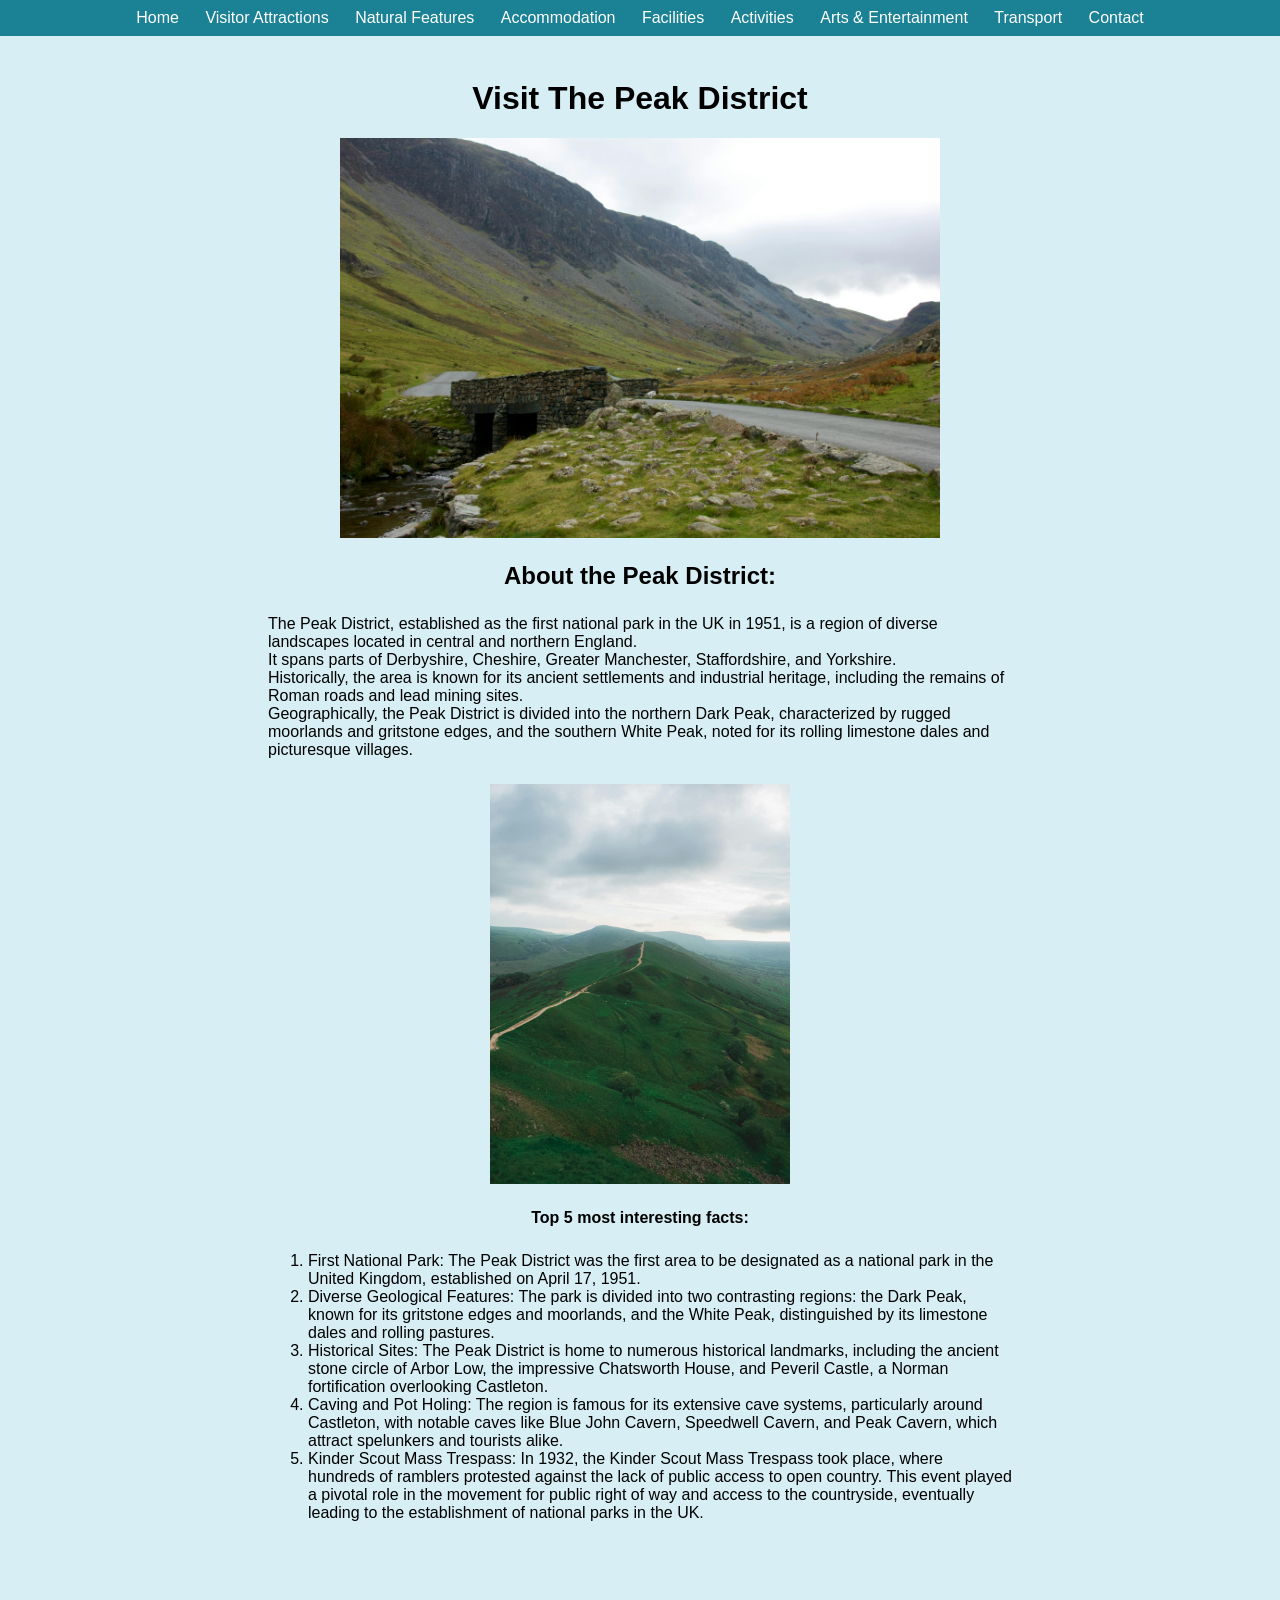
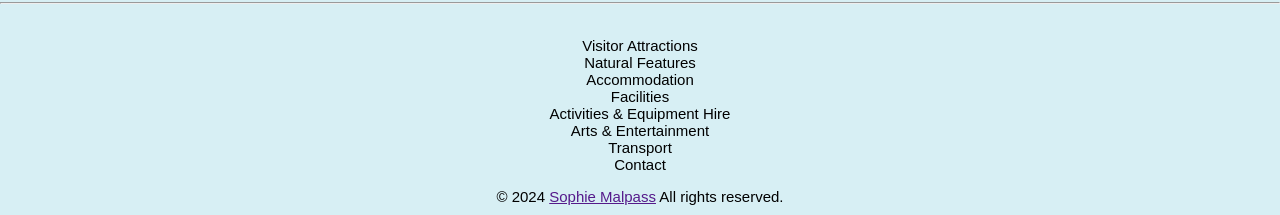
==== index.html @ 925988f4 "Moved page1 to index" ====
<!DOCTYPE html>

<html lang="en-US">

<head>
    <link rel="stylesheet" href="styles/global.css">

    <meta charset="UTF-8">

    <meta name="viewport" content="width=device-width, initial-scale=1.0">

    <title>Peak District National Park</title>
</head>

<body>

    <nav class="navbar">
        <ul>
            <li><a href="pages/page_1.html">Home</a></li>
            <li><a href="pages/page_2.html">Visitor Attractions</a></li>
            <li><a href="pages/page_3.html">Natural Features</a></li>
            <li><a href="pages/page_4.html">Accommodation</a></li>
            <li><a href="pages/page_5.html">Facilities</a></li>
            <li><a href="pages/page_6.html">Activities</a></li>
            <li><a href="pages/page_7.html">Arts & Entertainment</a></li>
            <li><a href="pages/page_8.html">Transport</a></li>
            <li><a href="pages/contact_form.html">Contact</a></li>
        </ul>
    </nav>


    <div class="container">

        <h1>Visit The Peak District</h1>

        <img src="images/pexelspeak1.jpg" alt="Hiking Trail">


        <h2>About the Peak District:</h2>
        <div class="text">
        <p>
            The Peak District, established as the first national park in the UK in 1951, is a region of diverse landscapes located in central and northern England. 
            <br>
            It spans parts of Derbyshire, Cheshire, Greater Manchester, Staffordshire, and Yorkshire. 
            <br>
            Historically, the area is known for its ancient settlements and industrial heritage, including the remains of Roman roads and lead mining sites. 
            <br>
            Geographically, the Peak District is divided into the northern Dark Peak, characterized by rugged moorlands and gritstone edges, and the southern White Peak, noted for its rolling limestone dales and picturesque villages.
        </p>
        </div>
        <img src="images/pexelspeak3.jpg" alt="Peak District Image">

        <h4>Top 5 most interesting facts:</h4>
        <div class="text">
        <ol>
            <li>First National Park: The Peak District was the first area to be designated as a national park in the
                United Kingdom, established on April 17, 1951.</li>
            <li>Diverse Geological Features: The park is divided into two contrasting regions: the Dark Peak, known for
                its gritstone edges and moorlands, and the White Peak, distinguished by its limestone dales and rolling
                pastures.</li>
            <li>Historical Sites: The Peak District is home to numerous historical landmarks, including the ancient
                stone circle of Arbor Low, the impressive Chatsworth House, and Peveril Castle, a Norman fortification
                overlooking Castleton.</li>
            <li>Caving and Pot Holing: The region is famous for its extensive cave systems, particularly around
                Castleton, with notable caves like Blue John Cavern, Speedwell Cavern, and Peak Cavern, which attract
                spelunkers and tourists alike.</li>
            <li>Kinder Scout Mass Trespass: In 1932, the Kinder Scout Mass Trespass took place, where hundreds of
                ramblers protested against the lack of public access to open country. This event played a pivotal role
                in the movement for public right of way and access to the countryside, eventually leading to the
                establishment of national parks in the UK.</li>
        </ol>
        </div>

        

    </div>

</body>

<hr />
<footer>
    <ul>
        <li><a class="button1" href="pages/page_2.html">Visitor Attractions</a></h4>

        <li><a class="button1" href="pages/page_3.html">Natural Features</a></h4>

        <li><a class="button1" href="pages/page_4.html">Accommodation</a></h4>

        <li><a class="button1" href="pages/page_5.html">Facilities</a></h4>

        <li><a class="button1" href="pages/page_6.html">Activities & Equipment Hire</a></h4>

        <li><a class="button1" href="pages/page_7.html">Arts & Entertainment</a></h4>

        <li><a class="button1" href="pages/page_8.html">Transport</a></h4>

        <li><a class="button1" href="pages/contact_form.html">Contact</a></h4>
    </ul>

    &copy; 2024 <a href="" target="_blank">Sophie Malpass</a> All rights reserved.

</footer>

</html>
---- styles/global.css ----
body {
    background-color: #D7EFF4;
    margin: 0;
    font-family: 'Gill Sans', 'Gill Sans MT', Calibri, 'Trebuchet MS', sans-serif, sans-serif;
    text-align: center;
}

.text {
    text-align: left;
}


img {
    height: 400px;
}


footer {
    padding: 10px;
    font-size: 15px;
}

footer ul {
    list-style: none;
    padding: 0;
    font-size: 15px;
}


.button1 {
    color: black;
    text-decoration: none;
    display: inline-block;
}

.button1:hover {
    color: black;
    text-decoration: underline;
    display: inline-block;
    font-size: 12px;
}

.button2 {
    background-color: #1B8195;
    border: none;
    border-radius: 8px;
    color: white;
    padding: 10px 15px;
    text-align: center;
    text-decoration: none;
    display: inline-block;
    font-size: 16px;
}

.button2:hover {
    background-color: #519FAE;
}





.navbar {
    position: fixed;
    top: 0;
    width: 100%;
    background-color: #1B8195;
    color: white;
    z-index: 1000;
}

.navbar ul {
    list-style-type: none;
    margin: 0;
    padding: 0;
    overflow: hidden;
    text-align: center;
}

.navbar ul li {
    display: inline;
}

.navbar ul li a {
    display: inline-block;
    color: white;
    text-align: center;
    padding: 9px 11px;
    text-decoration: none;
}

.navbar ul li a:hover {
    background-color: #519FAE;
}

.content {
    padding-top: 60px;
}

section {
    padding: 20px;
    margin: 20px;
}

.container {
    /* We need these: top margin to compensate for fixed navbar (otherwise the container moves behind it). Side margin so the content doesn't hug the sides. */
    margin: 80px 20px;
}



p, ol {
    margin: 2% 20%;
}



.img {
    max-width: 400px;
    margin-right: 20px;
    height: auto;
}



.title {
    color: #007289;
    text-decoration: none;
    font-weight: bold;
}

.title:hover {
    color: #1B8195;
    text-decoration: underline;
    font-weight: bold;
}


.title a {
    color: #007289;
    text-decoration: none;
    font-weight: bold;
}

.title a:hover {
    color: #1B8195;
    text-decoration: underline;
    font-weight: bold;
}
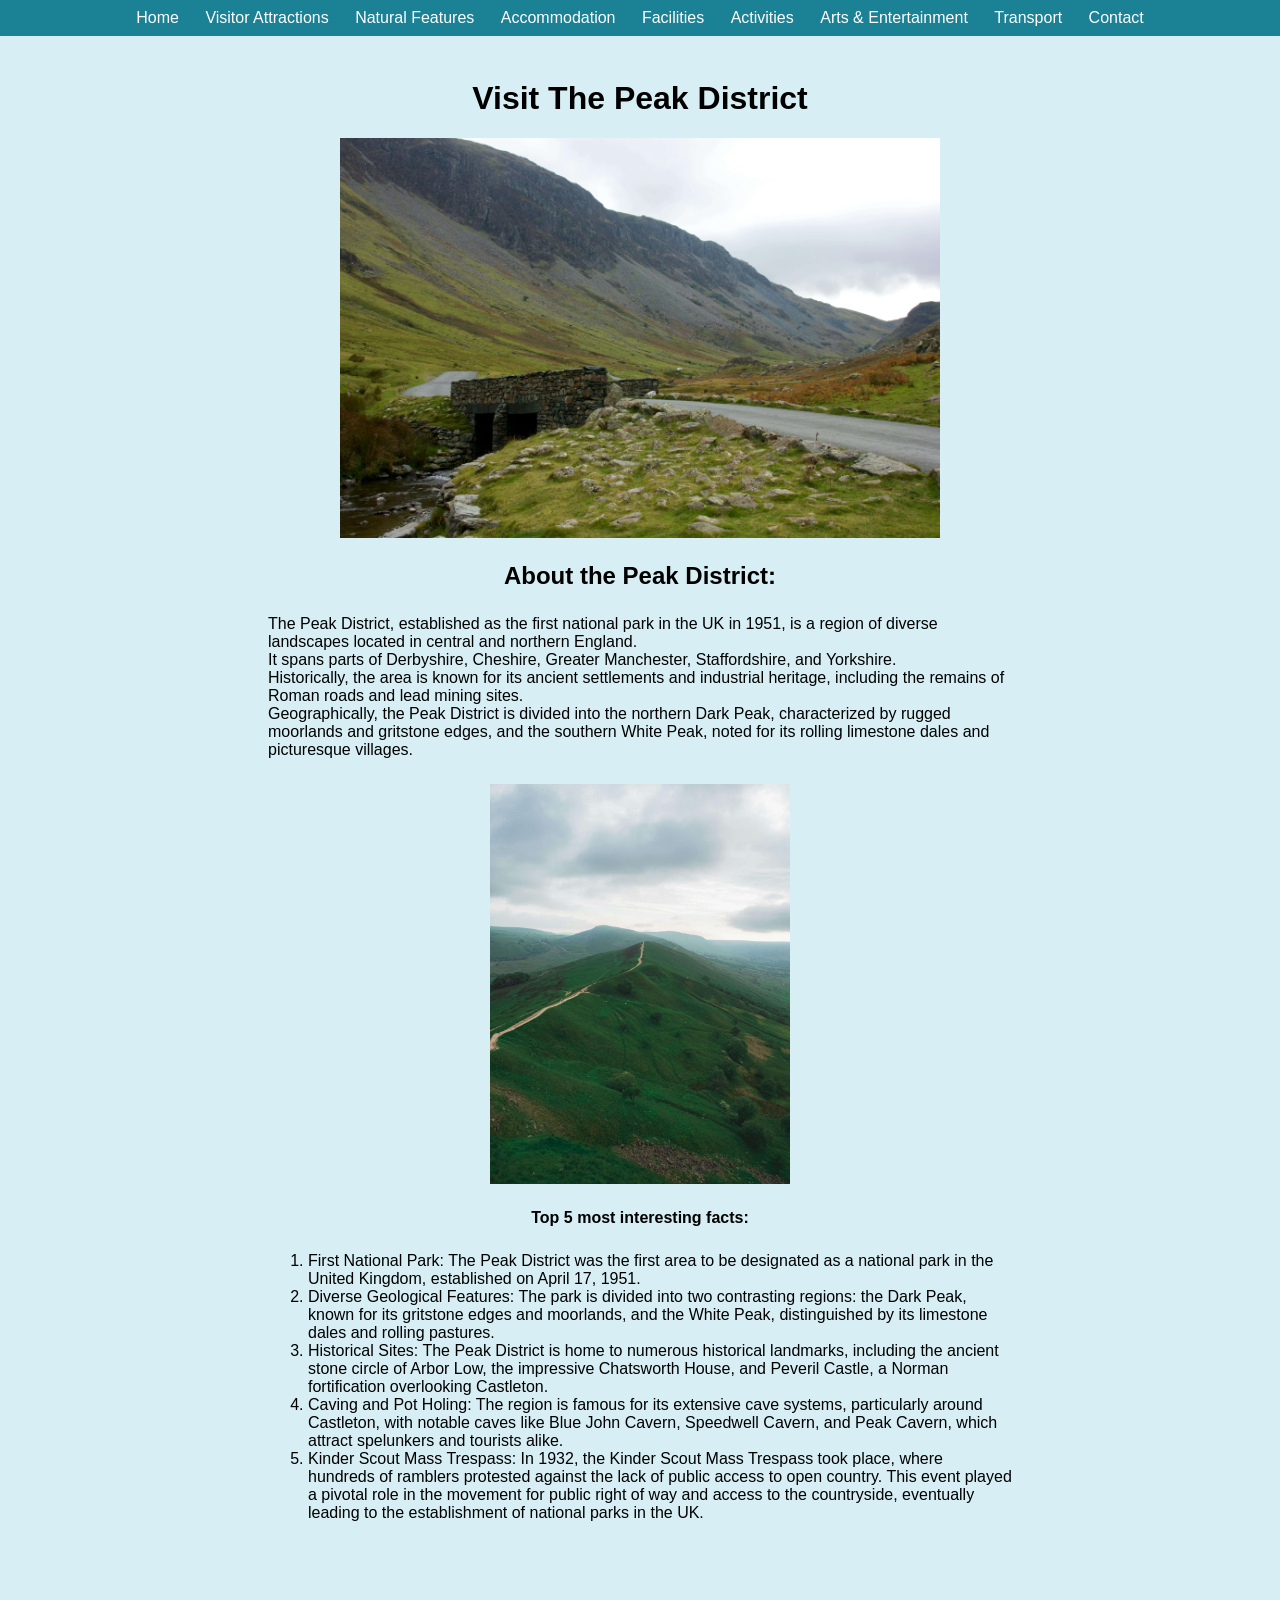
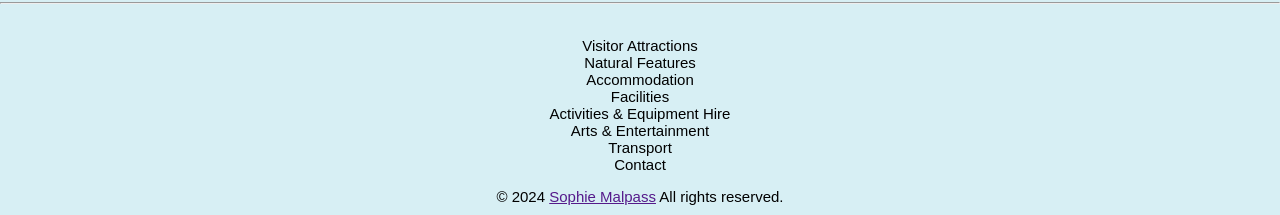
==== commit b3398ab3: "fixed stray h4 end tags" ====
--- a/index.html
+++ b/index.html
@@ -16,7 +16,7 @@
 
     <nav class="navbar">
         <ul>
-            <li><a href="pages/page_1.html">Home</a></li>
+            <li><a href="/">Home</a></li>
             <li><a href="pages/page_2.html">Visitor Attractions</a></li>
             <li><a href="pages/page_3.html">Natural Features</a></li>
             <li><a href="pages/page_4.html">Accommodation</a></li>
@@ -80,21 +80,21 @@
 <hr />
 <footer>
     <ul>
-        <li><a class="button1" href="pages/page_2.html">Visitor Attractions</a></h4>
+        <li><a class="button1" href="pages/page_2.html">Visitor Attractions</a>
 
-        <li><a class="button1" href="pages/page_3.html">Natural Features</a></h4>
+        <li><a class="button1" href="pages/page_3.html">Natural Features</a>
 
-        <li><a class="button1" href="pages/page_4.html">Accommodation</a></h4>
+        <li><a class="button1" href="pages/page_4.html">Accommodation</a>
 
-        <li><a class="button1" href="pages/page_5.html">Facilities</a></h4>
+        <li><a class="button1" href="pages/page_5.html">Facilities</a>
 
-        <li><a class="button1" href="pages/page_6.html">Activities & Equipment Hire</a></h4>
+        <li><a class="button1" href="pages/page_6.html">Activities & Equipment Hire</a>
 
-        <li><a class="button1" href="pages/page_7.html">Arts & Entertainment</a></h4>
+        <li><a class="button1" href="pages/page_7.html">Arts & Entertainment</a>
 
-        <li><a class="button1" href="pages/page_8.html">Transport</a></h4>
+        <li><a class="button1" href="pages/page_8.html">Transport</a>
 
-        <li><a class="button1" href="pages/contact_form.html">Contact</a></h4>
+        <li><a class="button1" href="pages/contact_form.html">Contact</a>
     </ul>
 
     &copy; 2024 <a href="" target="_blank">Sophie Malpass</a> All rights reserved.
--- a/styles/global.css
+++ b/styles/global.css
@@ -29,6 +29,10 @@
     font-size: 15px;
 }
 
+footer:hover {
+    font-size: 16px;
+}
+
 
 .button1 {
     color: black;
@@ -40,7 +44,7 @@
     color: black;
     text-decoration: underline;
     display: inline-block;
-    font-size: 12px;
+    font-size: 15px;
 }
 
 .button2 {
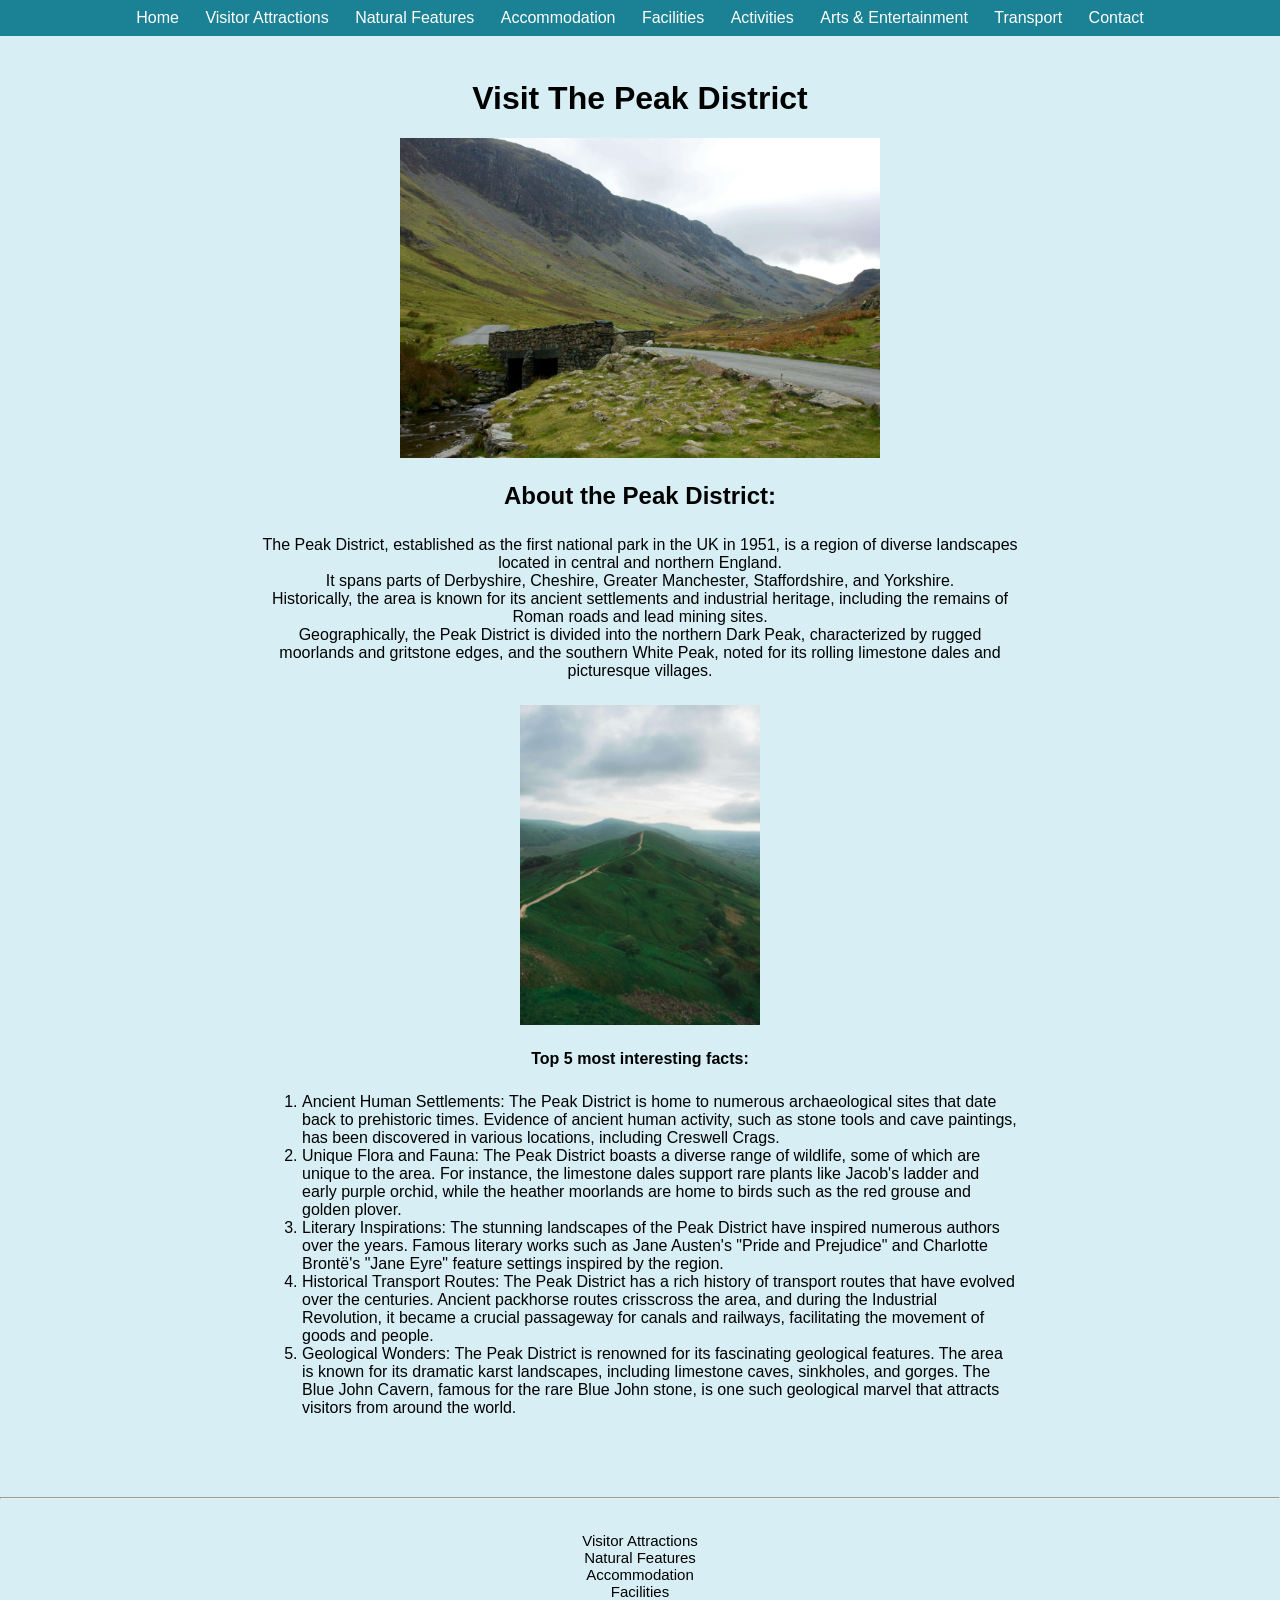
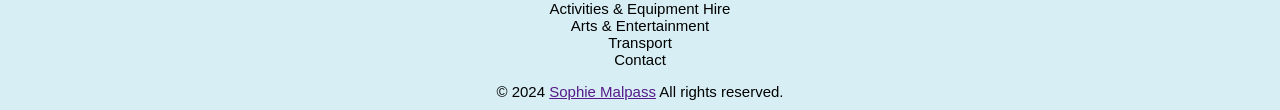
==== commit 60987019: "updated facts on home page" ====
--- a/index.html
+++ b/index.html
@@ -38,46 +38,53 @@
 
         <h2>About the Peak District:</h2>
         <div class="text">
-        <p>
-            The Peak District, established as the first national park in the UK in 1951, is a region of diverse landscapes located in central and northern England. 
-            <br>
-            It spans parts of Derbyshire, Cheshire, Greater Manchester, Staffordshire, and Yorkshire. 
-            <br>
-            Historically, the area is known for its ancient settlements and industrial heritage, including the remains of Roman roads and lead mining sites. 
-            <br>
-            Geographically, the Peak District is divided into the northern Dark Peak, characterized by rugged moorlands and gritstone edges, and the southern White Peak, noted for its rolling limestone dales and picturesque villages.
-        </p>
+            <p>
+                The Peak District, established as the first national park in the UK in 1951, is a region of diverse
+                landscapes located in central and northern England.
+                <br>
+                It spans parts of Derbyshire, Cheshire, Greater Manchester, Staffordshire, and Yorkshire.
+                <br>
+                Historically, the area is known for its ancient settlements and industrial heritage, including the
+                remains of Roman roads and lead mining sites.
+                <br>
+                Geographically, the Peak District is divided into the northern Dark Peak, characterized by rugged
+                moorlands and gritstone edges, and the southern White Peak, noted for its rolling limestone dales and
+                picturesque villages.
+            </p>
         </div>
         <img src="images/pexelspeak3.jpg" alt="Peak District Image">
 
         <h4>Top 5 most interesting facts:</h4>
         <div class="text">
-        <ol>
-            <li>First National Park: The Peak District was the first area to be designated as a national park in the
-                United Kingdom, established on April 17, 1951.</li>
-            <li>Diverse Geological Features: The park is divided into two contrasting regions: the Dark Peak, known for
-                its gritstone edges and moorlands, and the White Peak, distinguished by its limestone dales and rolling
-                pastures.</li>
-            <li>Historical Sites: The Peak District is home to numerous historical landmarks, including the ancient
-                stone circle of Arbor Low, the impressive Chatsworth House, and Peveril Castle, a Norman fortification
-                overlooking Castleton.</li>
-            <li>Caving and Pot Holing: The region is famous for its extensive cave systems, particularly around
-                Castleton, with notable caves like Blue John Cavern, Speedwell Cavern, and Peak Cavern, which attract
-                spelunkers and tourists alike.</li>
-            <li>Kinder Scout Mass Trespass: In 1932, the Kinder Scout Mass Trespass took place, where hundreds of
-                ramblers protested against the lack of public access to open country. This event played a pivotal role
-                in the movement for public right of way and access to the countryside, eventually leading to the
-                establishment of national parks in the UK.</li>
-        </ol>
+            <ol>
+                <li>Ancient Human Settlements: The Peak District is home to numerous archaeological sites that date back
+                    to prehistoric times. Evidence of ancient human activity, such as stone tools and cave paintings,
+                    has been discovered in various locations, including Creswell Crags.</li>
+                <li>Unique Flora and Fauna: The Peak District boasts a diverse range of wildlife, some of which are
+                    unique to the area. For instance, the limestone dales support rare plants like Jacob's ladder and
+                    early purple orchid, while the heather moorlands are home to birds such as the red grouse and golden
+                    plover.</li>
+                <li>Literary Inspirations: The stunning landscapes of the Peak District have inspired numerous authors
+                    over the years. Famous literary works such as Jane Austen's "Pride and Prejudice" and Charlotte
+                    Brontë's "Jane Eyre" feature settings inspired by the region.</li>
+                <li>Historical Transport Routes: The Peak District has a rich history of transport routes that have
+                    evolved over the centuries. Ancient packhorse routes crisscross the area, and during the Industrial
+                    Revolution, it became a crucial passageway for canals and railways, facilitating the movement of
+                    goods and people.</li>
+                <li>Geological Wonders: The Peak District is renowned for its fascinating geological features. The area
+                    is known for its dramatic karst landscapes, including limestone caves, sinkholes, and gorges. The
+                    Blue John Cavern, famous for the rare Blue John stone, is one such geological marvel that attracts
+                    visitors from around the world.</li>
+            </ol>
         </div>
 
-        
+
 
     </div>
 
 </body>
 
-<hr />
+<hr>
 <footer>
     <ul>
         <li><a class="button1" href="pages/page_2.html">Visitor Attractions</a>
--- a/styles/global.css
+++ b/styles/global.css
@@ -1,6 +1,3 @@
-
-
-
 body {
     background-color: #D7EFF4;
     margin: 0;
@@ -14,7 +11,8 @@
 
 
 img {
-    height: 400px;
+    max-height: 20em;
+    max-width: 100%;
 }
 
 
@@ -68,12 +66,28 @@
 
 
 .navbar {
-    position: fixed;
-    top: 0;
     width: 100%;
     background-color: #1B8195;
     color: white;
     z-index: 1000;
+}
+
+/* Only large screens should have a navbar that follows you */
+@media (min-width: 600px) {
+    .navbar {
+        position: fixed;
+        top: 0;
+    }
+
+    .container {
+        /* We need these: top margin to compensate for fixed navbar (otherwise the container moves behind it). Side margin so the content doesn't hug the sides. */
+        margin: 80px 20px;
+    }
+}
+
+.container {
+    margin-left: 10px;
+    margin-right: 10px;
 }
 
 .navbar ul {
@@ -109,23 +123,32 @@
     margin: 20px;
 }
 
-.container {
-    /* We need these: top margin to compensate for fixed navbar (otherwise the container moves behind it). Side margin so the content doesn't hug the sides. */
-    margin: 80px 20px;
+
+p {
+    text-align: center;
 }
 
-
-
-p, ol {
-    margin: 2% 20%;
+ol,
+p {
+    font-size: 1em;
 }
 
+/* For bigger screens */
+@media (min-width: 2000px) {
 
+    p,
+    ol {
+        font-size: 1.5em !important;
+    }
+}
 
-.img {
-    max-width: 400px;
-    margin-right: 20px;
-    height: auto;
+@media screen and (min-width: 1024px) {
+
+    p,
+    ol {
+        /* This makes the text group in the centre a bit more rather than off to the sides. */
+        margin: 2% 20%;
+    }
 }
 
 
@@ -153,7 +176,4 @@
     color: #1B8195;
     text-decoration: underline;
     font-weight: bold;
-}
-
-
-
+}
